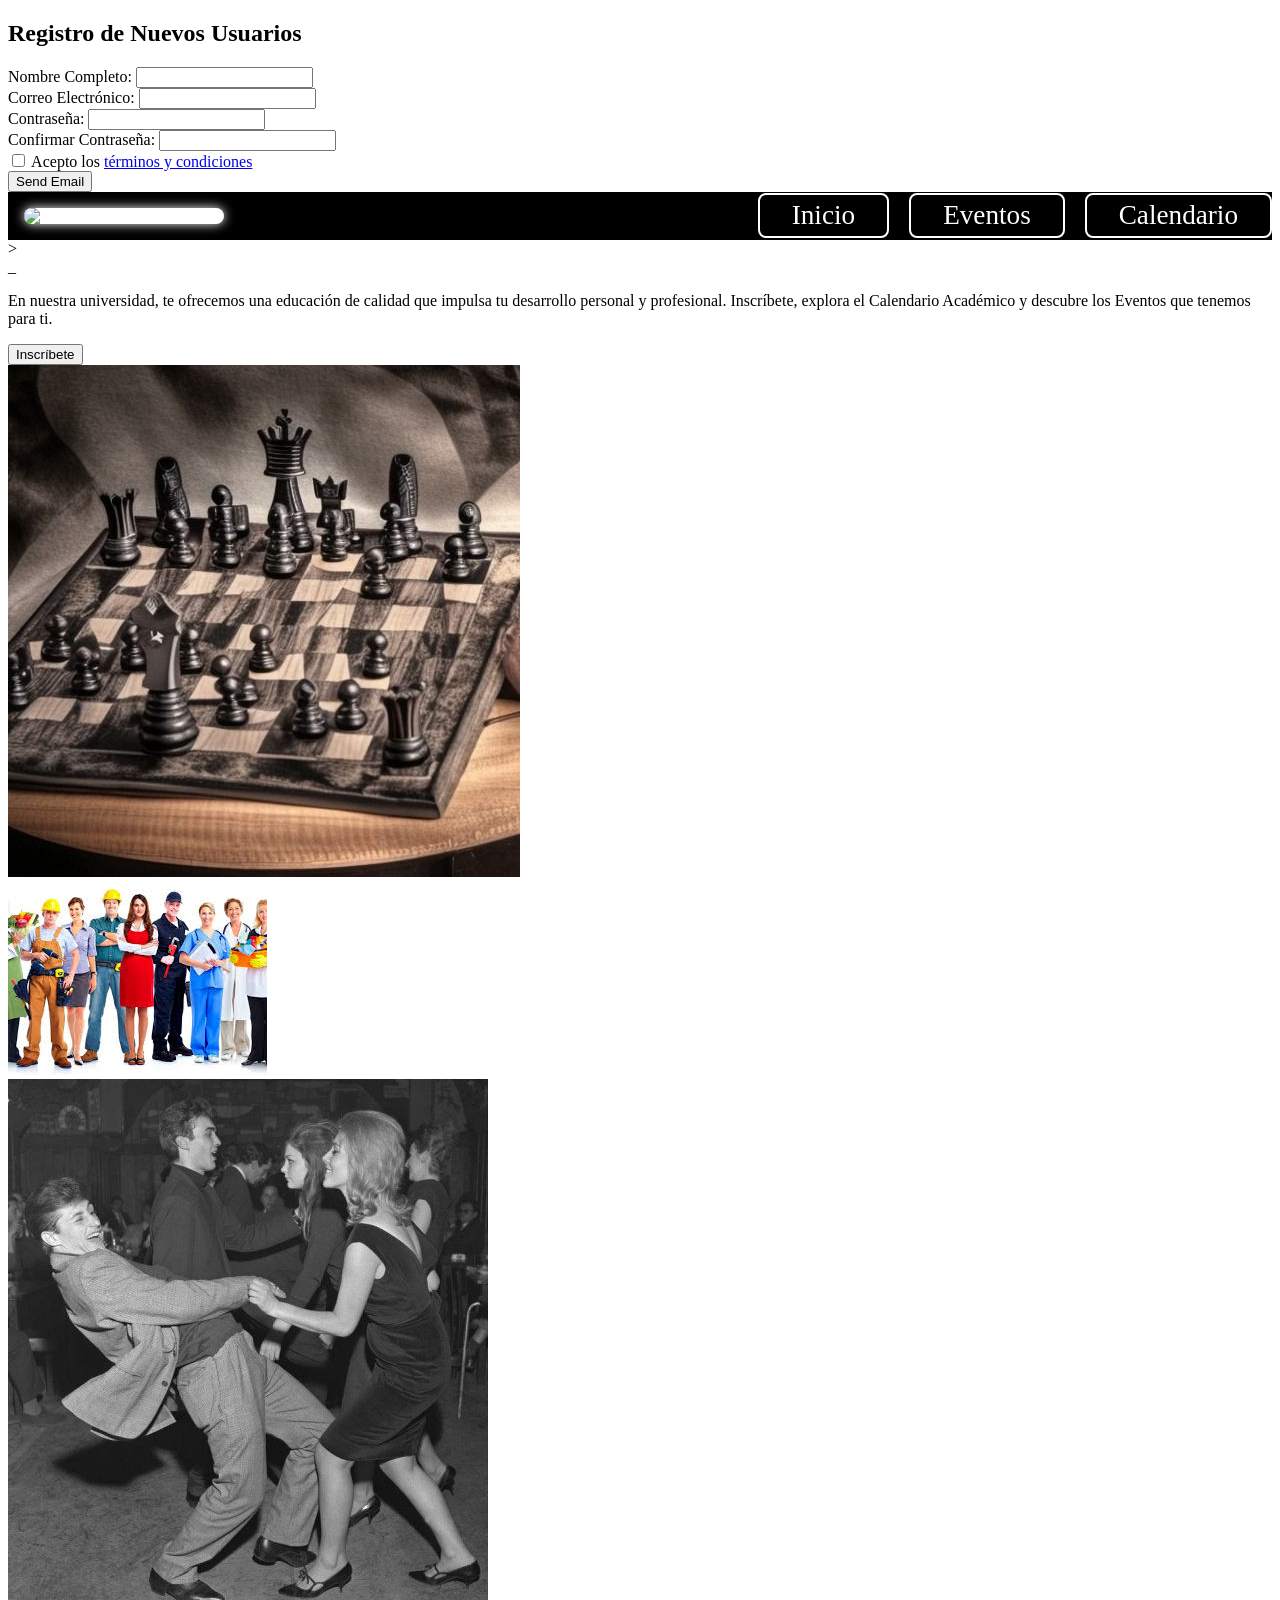
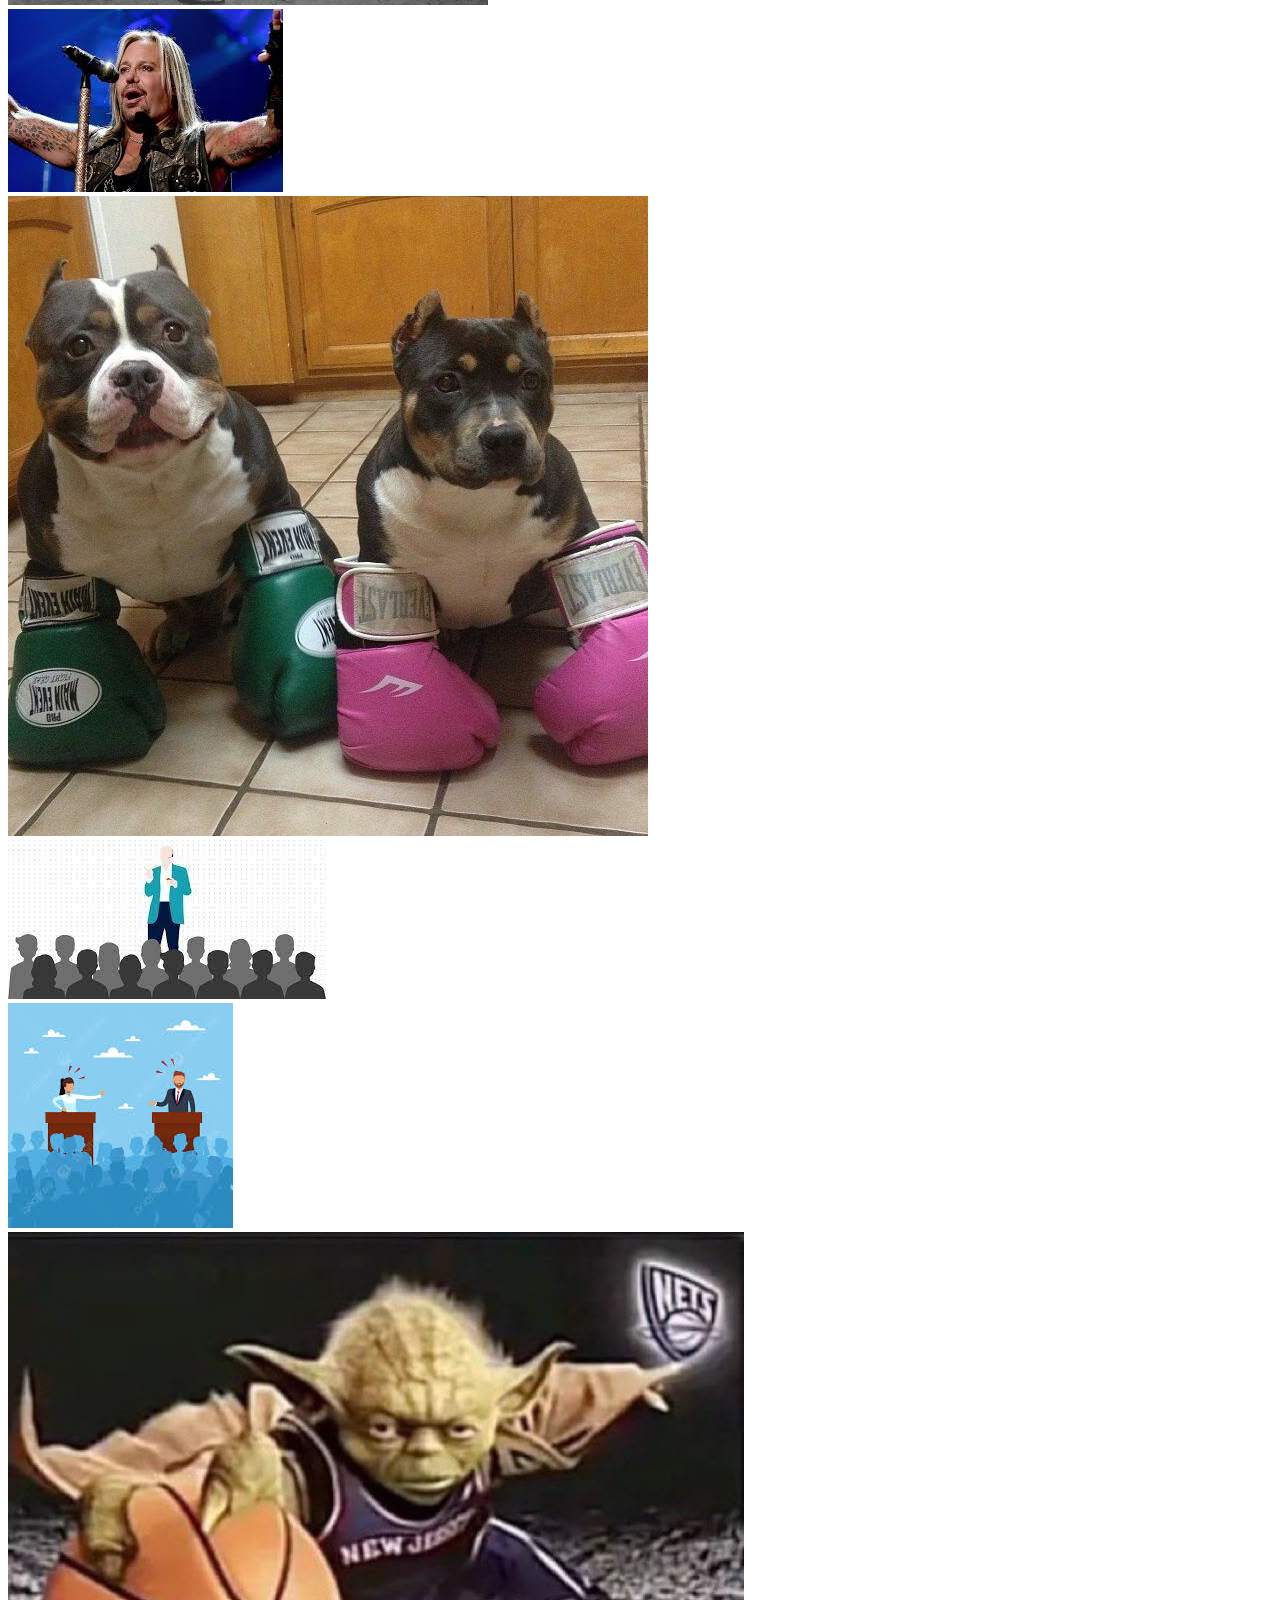
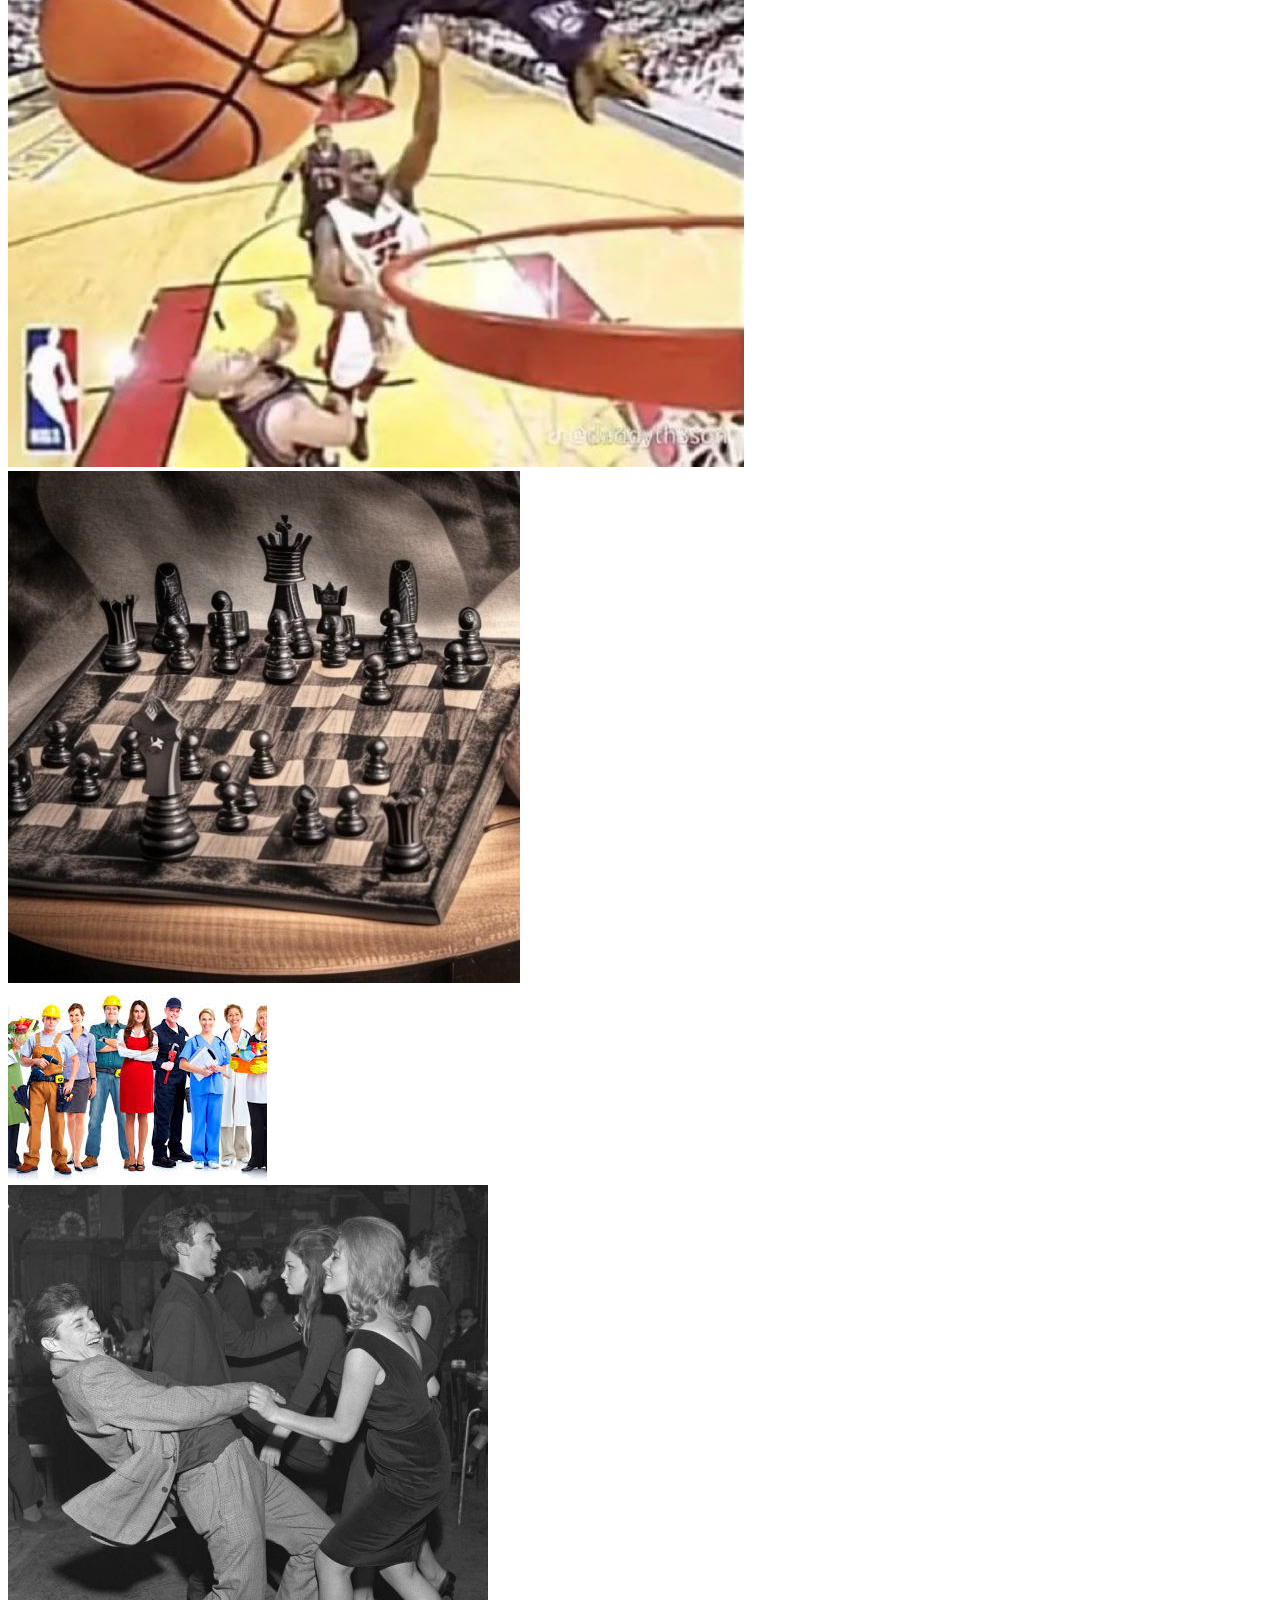
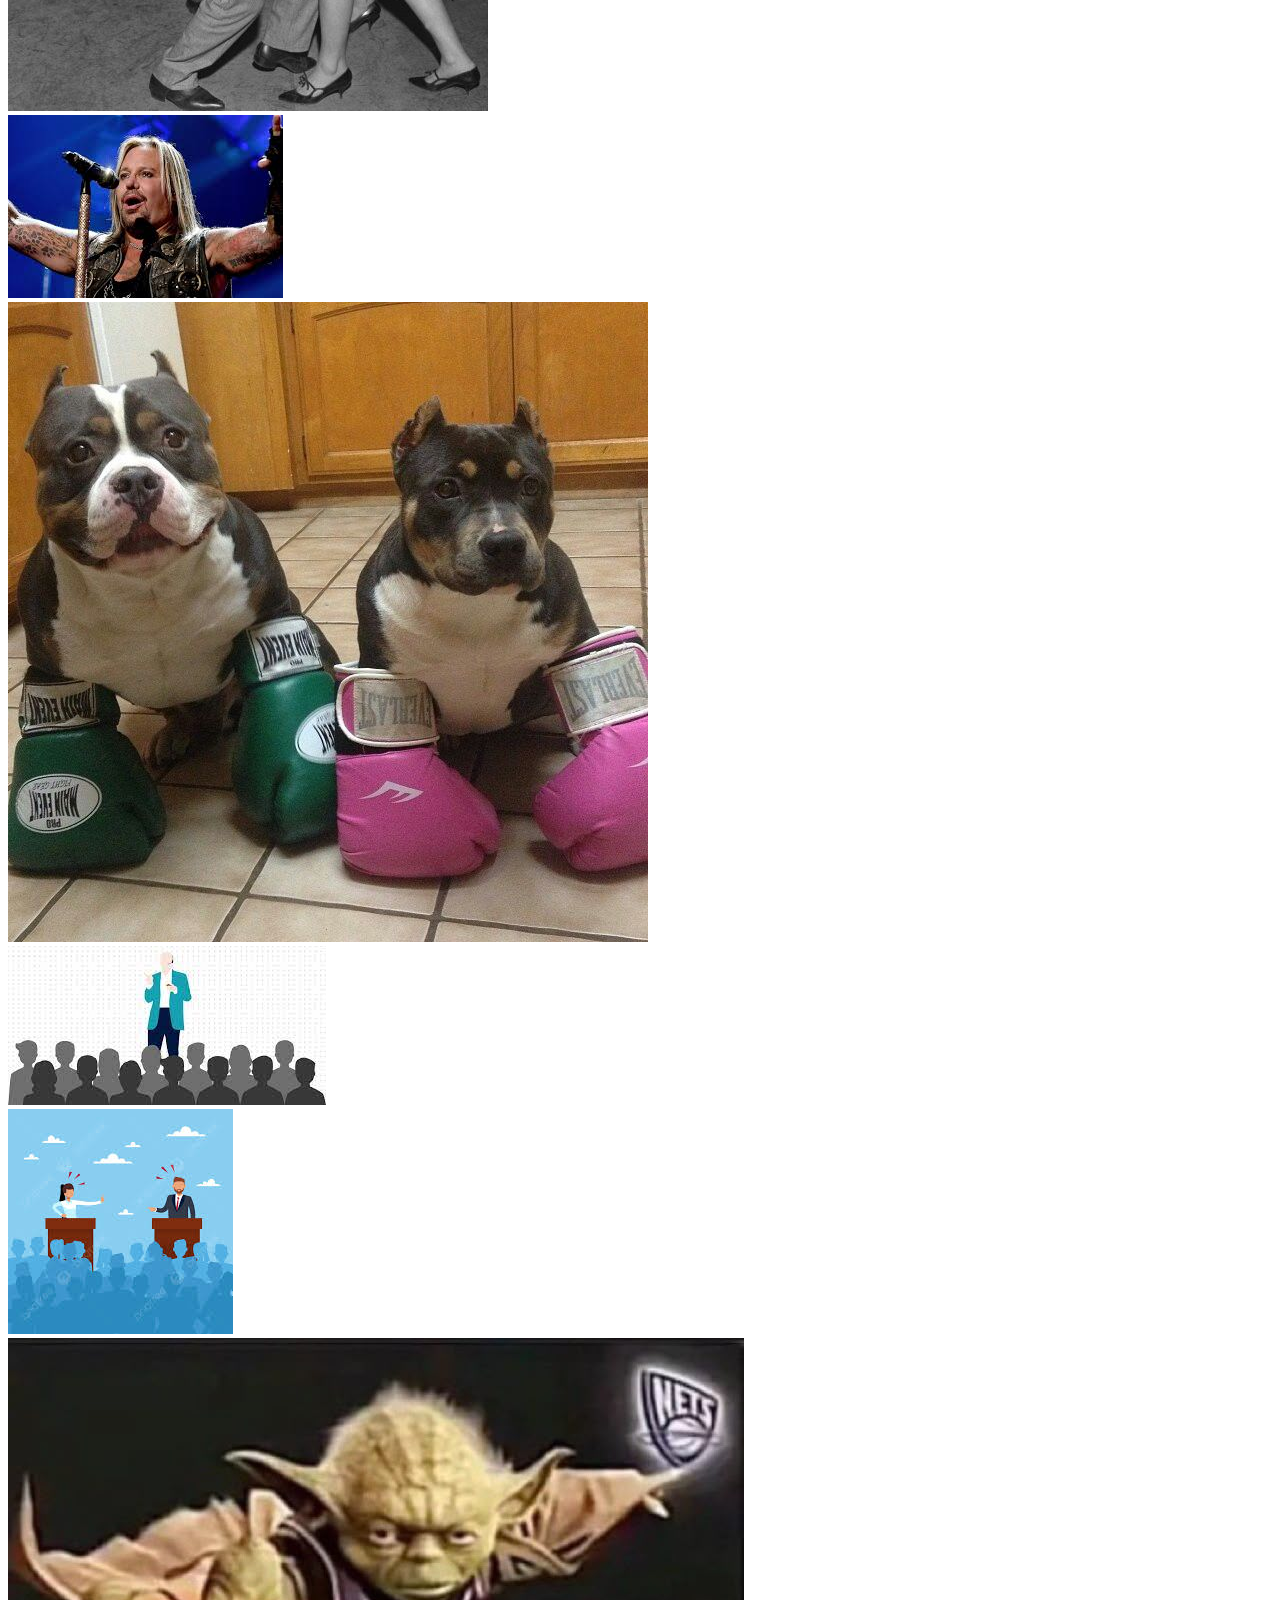
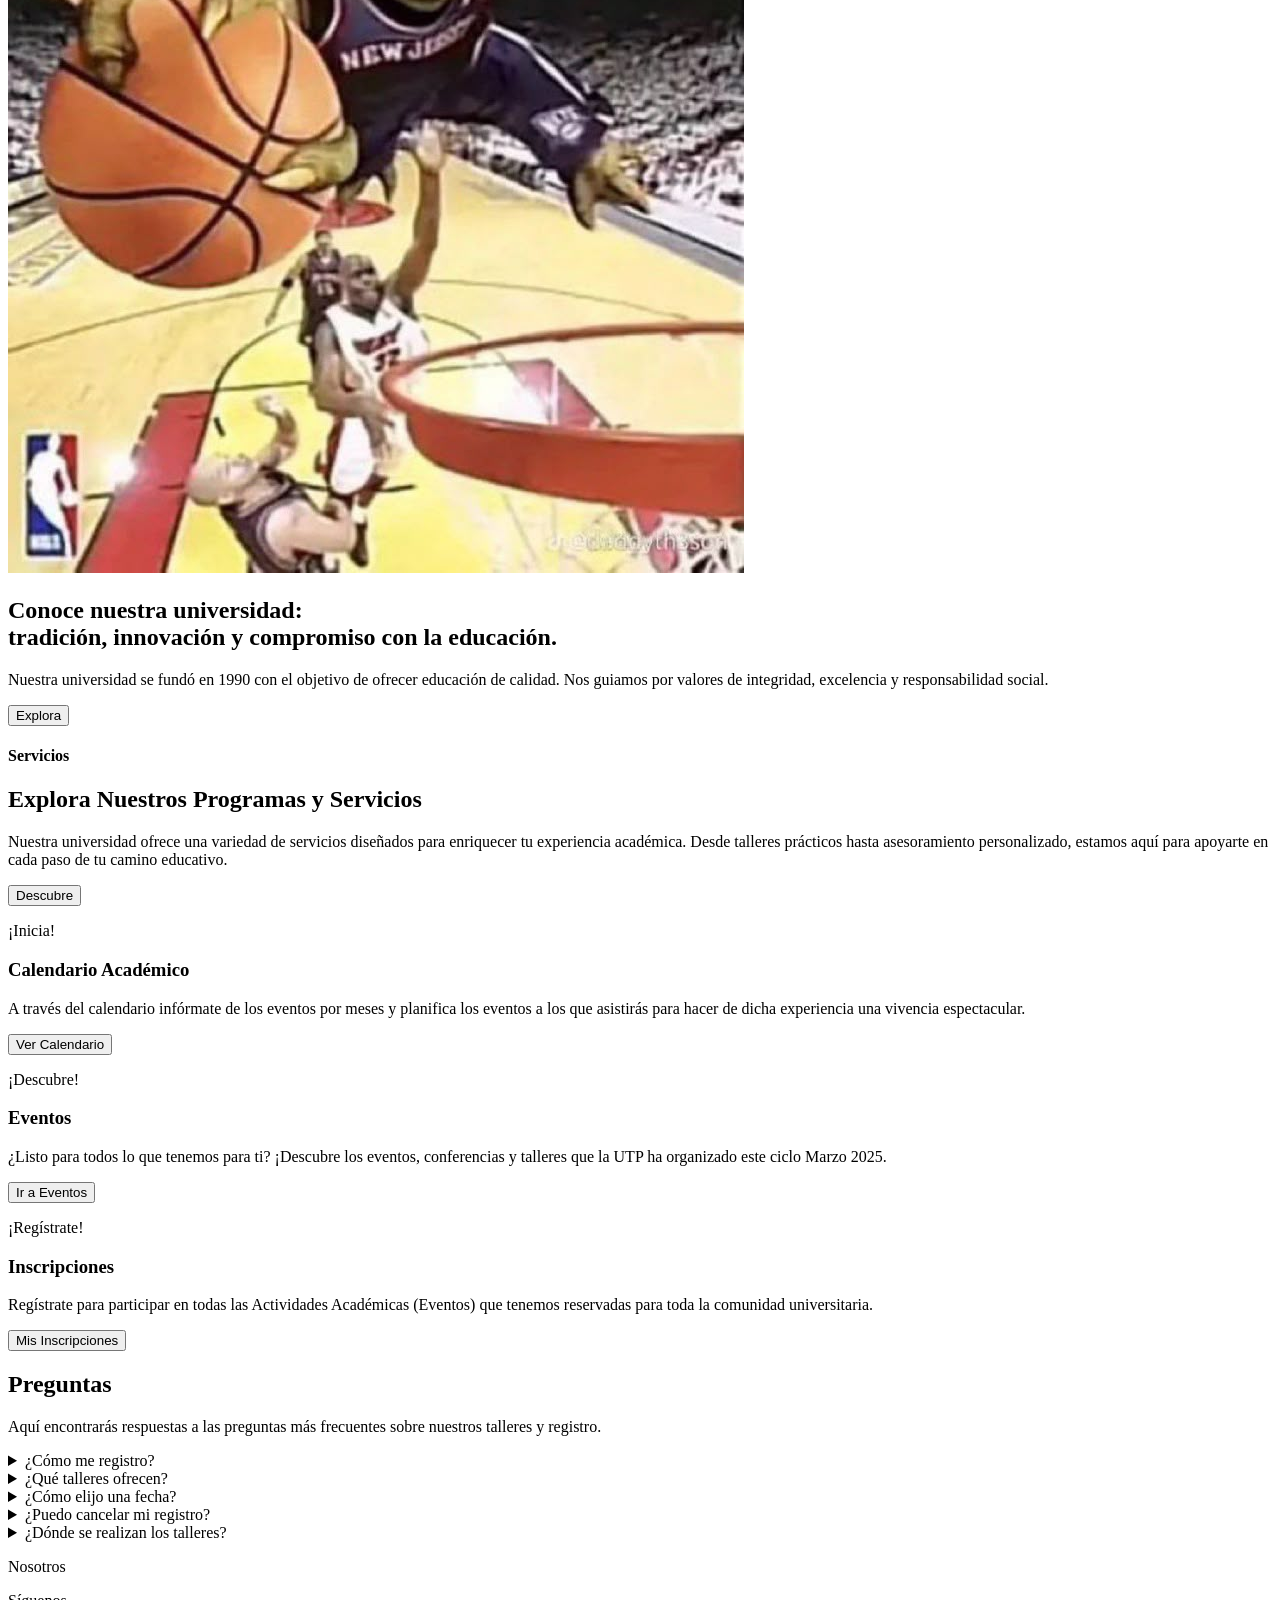
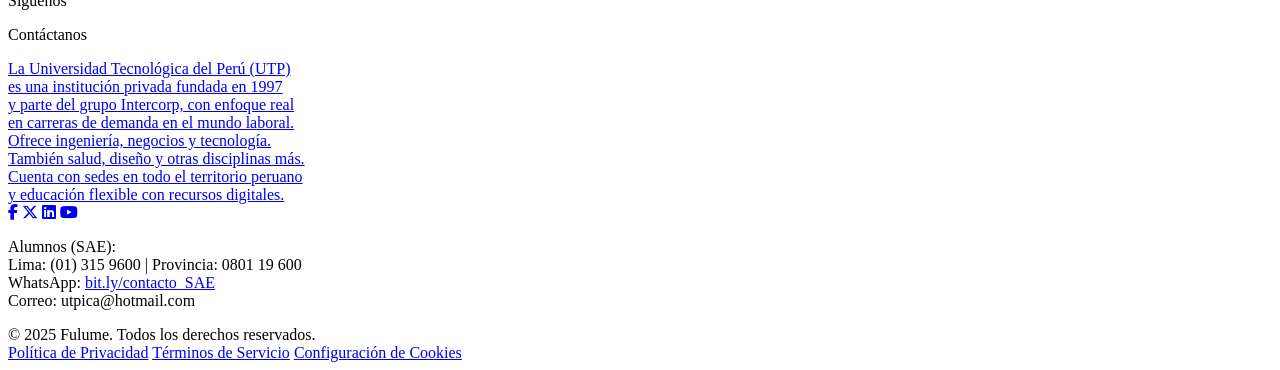
==== index.html @ 2ced10ea "Primer commit" ====
<!doctype html>
<html lang="es">
  <head>
    <meta charset="UTF-8" />
    <title>Universidad</title>
    <link rel="stylesheet" href="CSS/Style_home.css" />
    <link
      rel="stylesheet"
      href="https://cdnjs.cloudflare.com/ajax/libs/font-awesome/6.5.0/css/all.min.css"
    />
    <script
      type="text/javascript"
      src="https://cdn.jsdelivr.net/npm/@emailjs/browser@4/dist/email.min.js"
    ></script>

    <script type="text/javascript">
      emailjs.init("GMWfiixWkymQ-8dQr");
    </script>
  </head>
  <!-- Aquí se mostrará el saludo -->
  <div
    id="bienvenida"
    style="
      display: none;
      position: absolute;
      top: 10px;
      right: 20px;
      font-weight: bold;
    "
  >
    Bienvenido, <span id="usuarioNombre"></span>
  </div>

  <!-- Modal -->
  <div id="modalRegistro" class="modal">
    <div class="modal-content">
      <h2>Registro de Nuevos Usuarios</h2>
      <form id="form">
        <div class="field">
          <label for="name">Nombre Completo:</label>
          <input type="text" id="name" name="name" required />
        </div>
        <div class="field">
          <label for="email">Correo Electrónico:</label>
          <input type="text" id="email" name="email" required />
        </div>
        <div class="field">
          <label for="contrasena">Contraseña:</label>
          <input type="password" id="contrasena" name="contrasena" required />
        </div>
        <div class="field">
          <label for="confirmar_contrasena">Confirmar Contraseña:</label>
          <input
            type="password"
            id="confirmar_contrasena"
            name="confirmar_contrasena"
            required
          />
        </div>
        <div class="field">
          <label>
            <input type="checkbox" name="terminos" required />
            Acepto los <a href="Terminos.html">términos y condiciones</a>
          </label>
        </div>
        <input type="submit" id="button" value="Send Email" />
      </form>
    </div>
  </div>

  <!--Primera sección-->

  <body>
    <style>
      body {
        overflow-y: scroll;
      }
      .header-contenido {
        background-color: black;
        display: flex;
        align-items: center;
        justify-content: space-between;
      }
      .header-logo {
        padding: 1rem 1rem;
        display: flex;
        align-items: center;
      }
      .header-logo img {
        background-color: white;
        box-shadow: 0 0 11px white;
        border-radius: 50px;
        width: 200px;
        border: none;
      }
      .nav-links {
        list-style: none;
        display: flex;
        justify-content: start;
        gap: 20px;
        padding: 0;
        margin: 0;
      }
      .nav-links li a {
        display: block;
        text-decoration: none;
        font-size: 1.7rem;
        border: 2px solid white;
        border-radius: 8px;
        background-color: black;
        padding: 5px 2rem;
        color: white;
        transition: 0.5s;
      }
      .nav-links li a:hover {
        text-shadow: 0 0 15px white;
        color: black;
        background-color: white;
        border: 2px solid black;
        font-weight: 900;
        transform: translateY(-0.2rem);
      }
    </style>
    <header>
      <div class="header-contenido">
        <div class="header-logo">
          <img
            src="https://upload.wikimedia.org/wikipedia/commons/thumb/5/50/Utplogonuevo.svg/1280px-Utplogonuevo.svg.png"
          />
        </div>
        <nav class="header-nav">
          <ul class="nav-links">
            <li><a href="index.html">Inicio</a></li>
            <li><a href="eventos_utp.html">Eventos</a></li>
            <li><a href="calendario_utp.html">Calendario</a></li>
          </ul>
        </nav>
      </div>
    </header>
    <!--     <header>
      <nav class="header">
        <a href="index.html"><button class="active">Inicio</button></a>
        <a href="eventos_utp.html"> <button>Eventos</button></a>
        <a href="calendario_utp.html"><button>Calendario</button></a>
      </nav>
    </header -->>
    <!-- Segunda sección -->
    <section class="hero">
      <div class="heroUno">
        <div class="hero-text">
          <!--  <button class="none" onclick="activarBlackTheme()">
            <img
              class="logo-utp"
              src="https://upload.wikimedia.org/wikipedia/commons/thumb/5/50/Utplogonuevo.svg/1280px-Utplogonuevo.svg.png"
              alt="Logo UTP"
            />
          </button> -->

          <div class="console-container">
            <span id="text"></span>
            <div class="console-underscore" id="console">&#95;</div>
          </div>
          <p>
            En nuestra universidad, te ofrecemos una educación de calidad que
            impulsa tu desarrollo personal y profesional. Inscríbete, explora el
            Calendario Académico y descubre los Eventos que tenemos para ti.
          </p>
          <div class="buttons">
            <button class="btn-black" id="abrirModal">Inscríbete</button>
          </div>
        </div>
        <div class="slider">
          <div class="slide-track">
            <div class="slide">
              <img src="image/ajedrez.jpg" alt="" />
            </div>
            <div class="slide">
              <img src="image/empleos.jpg" alt="" />
            </div>
            <div class="slide">
              <img src="image/baile.jpg" alt="" />
            </div>
            <div class="slide">
              <img src="image/canto.jpg" alt="" />
            </div>
            <div class="slide">
              <img src="image/boxeo.jpg" alt="" />
            </div>
            <div class="slide">
              <img src="image/charla.jpg" alt="" />
            </div>
            <div class="slide">
              <img src="image/debate.jpg" alt="" />
            </div>
            <div class="slide">
              <img src="image/basquet.jpg" alt="" />
            </div>

            <!--lol-->

            <div class="slide">
              <img src="image/ajedrez.jpg" alt="" />
            </div>
            <div class="slide">
              <img src="image/empleos.jpg" alt="" />
            </div>
            <div class="slide">
              <img src="image/baile.jpg" alt="" />
            </div>
            <div class="slide">
              <img src="image/canto.jpg" alt="" />
            </div>
            <div class="slide">
              <img src="image/boxeo.jpg" alt="" />
            </div>
            <div class="slide">
              <img src="image/charla.jpg" alt="" />
            </div>
            <div class="slide">
              <img src="image/debate.jpg" alt="" />
            </div>
            <div class="slide">
              <img src="image/basquet.jpg" alt="" />
            </div>
          </div>
        </div>
        <!--h-->
      </div>
      <div class="vacioUno">
        <!--vacío-->
      </div>
    </section>

    <section class="hero">
      <div class="heroDos">
        <div class="hero-text">
          <h1>
            Conoce nuestra universidad:<br />tradición, innovación y compromiso
            con la educación.
          </h1>
          <p>
            Nuestra universidad se fundó en 1990 con el objetivo de ofrecer
            educación de calidad. Nos guiamos por valores de integridad,
            excelencia y responsabilidad social.
          </p>
        </div>
        <div class="buttons">
          <a href="calendario_utp.html"
            ><button class="btn-black">Explora</button></a
          >
        </div>
      </div>
      <div class="vacioDos">
        <!--vacío-->
      </div>
    </section>

    <!-- Tercera sección -->
    <section class="services">
      <h4>Servicios</h4>
      <h2>Explora Nuestros Programas y Servicios</h2>
      <p>
        Nuestra universidad ofrece una variedad de servicios diseñados para
        enriquecer tu experiencia académica. Desde talleres prácticos hasta
        asesoramiento personalizado, estamos aquí para apoyarte en cada paso de
        tu camino educativo.
      </p>

      <div class="buttons">
        <a href="eventos_utp.html"
          ><button class="btn-black">Descubre</button></a
        >
      </div>
      <div class="acceso-rapido">
        <div class="tarjeta">
          <p>¡Inicia!</p>
          <h3>Calendario Académico</h3>
          <p>
            A través del calendario infórmate de los eventos por meses y
            planifica los eventos a los que asistirás para hacer de dicha
            experiencia una vivencia espectacular.
          </p>
          <a href="calendario_utp.html">
            <button class="btn-animado">Ver Calendario</button>
          </a>
        </div>

        <div class="tarjeta">
          <p>¡Descubre!</p>
          <h3>Eventos</h3>
          <p>
            ¿Listo para todos lo que tenemos para ti? ¡Descubre los eventos,
            conferencias y talleres que la UTP ha organizado este ciclo Marzo
            2025.
          </p>
          <a href="eventos_utp.html">
            <button class="btn-animado">Ir a Eventos</button>
          </a>
        </div>

        <div class="tarjeta">
          <p>¡Regístrate!</p>
          <h3>Inscripciones</h3>
          <p>
            Regístrate para participar en todas las Actividades Académicas
            (Eventos) que tenemos reservadas para toda la comunidad
            universitaria.
          </p>
          <a href="registro_utp.html">
            <button class="btn-animado">Mis Inscripciones</button>
          </a>
        </div>
      </div>
    </section>
    <!-- Cuarta sección -->
    <section class="preguntas">
      <h1>Preguntas</h1>
      <p>
        Aquí encontrarás respuestas a las preguntas más frecuentes sobre
        nuestros talleres y registro.
      </p>

      <details class="preg">
        <summary>¿Cómo me registro?</summary>
        <p>
          Para registrarte, simplemente ingresa tu nombre o correo electrónico y
          crea una contraseña. Luego, sigue las instrucciones en pantalla para
          completar tu registro. Es un proceso rápido y sencillo.
        </p>
      </details>

      <details class="preg">
        <summary>¿Qué talleres ofrecen?</summary>
        <p>
          Ofrecemos una variedad de talleres en diferentes áreas académicas.
          Puedes elegir entre talleres de ciencias, humanidades, tecnología y
          más. Consulta nuestra página de selección de talleres para más
          detalles.
        </p>
      </details>

      <details class="preg">
        <summary>¿Cómo elijo una fecha?</summary>
        <p>
          Una vez que hayas seleccionado un taller, podrás elegir la fecha que
          más te convenga. Simplemente haz clic en el calendario y selecciona la
          fecha deseada. Asegúrate de que haya disponibilidad para esa fecha.
        </p>
      </details>

      <details class="preg">
        <summary>¿Puedo cancelar mi registro?</summary>
        <p>
          Sí, puedes cancelar tu registro hasta 48 horas antes del taller. Para
          hacerlo, dirígete a tu perfil y selecciona la opción de cancelación.
          Recuerda que las políticas de reembolso pueden variar.
        </p>
      </details>

      <details class="preg">
        <summary>¿Dónde se realizan los talleres?</summary>
        <p>
          Los talleres se realizan en nuestras instalaciones universitarias y
          también ofrecemos opciones en línea. Puedes verificar la ubicación
          específica en la descripción de cada taller. Asegúrate de elegir la
          opción que mejor se adapte a ti.
        </p>
      </details>
    </section>

    <footer>
      <div class="footer-bottom">
        <!-- Superior -->
        <div class="footer-superior">
          <div class="foot-sup-text">
            <p>Nosotros</p>
            <p>Síguenos</p>
            <p>Contáctanos</p>
          </div>
        </div>

        <!-- Medio -->
        <div class="footer-medio">
          <div class="foot-med-text">
            <!-- Texto Institucional -->
            <div class="textUno">
              <a
                href="https://es.wikipedia.org/wiki/Universidad_Tecnol%C3%B3gica_del_Per%C3%BA"
              >
                La Universidad Tecnológica del Perú (UTP)<br />
                es una institución privada fundada en 1997<br />
                y parte del grupo Intercorp, con enfoque real<br />
                en carreras de demanda en el mundo laboral.<br />
                Ofrece ingeniería, negocios y tecnología.<br />
                También salud, diseño y otras disciplinas más.<br />
                Cuenta con sedes en todo el territorio peruano<br />
                y educación flexible con recursos digitales.
              </a>
            </div>

            <!-- Redes Sociales -->
            <div class="textDos social-icons">
              <a href="https://www.facebook.com/UTP.Peru"
                ><i class="fab fa-facebook-f"></i
              ></a>
              <a href="https://x.com/universidadutp"
                ><i class="fab fa-x-twitter"></i
              ></a>
              <a
                href="https://pe.linkedin.com/school/utp-universidad-tecnologica-del-peru/"
                ><i class="fab fa-linkedin"></i
              ></a>
              <a href="https://www.youtube.com/@sorprendeteutp"
                ><i class="fab fa-youtube"></i
              ></a>
            </div>

            <!-- Contacto -->
            <div class="textTres">
              <p>
                Alumnos (SAE):<br />
                Lima: (01) 315 9600 | Provincia: 0801 19 600<br />
                WhatsApp:
                <a
                  href="https://api.whatsapp.com/send?phone=51960252970&text=Hola!+Escr%C3%ADbenos+tu+consulta+por+aqu%C3%AD%C2%A0"
                >
                  bit.ly/contacto_SAE </a
                ><br />
                Correo: utpica@hotmail.com
              </p>
            </div>
          </div>
        </div>

        <!-- Inferior -->
        <div class="footer-inferior">
          <div class="foot-inf-text">
            <div>© 2025 Fulume. Todos los derechos reservados.</div>
            <div class="links">
              <a href="#">Política de Privacidad</a>
              <a href="#">Términos de Servicio</a>
              <a href="#">Configuración de Cookies</a>
            </div>
          </div>
        </div>
      </div>
    </footer>

    <script src="JS/homejava.js"></script>
    <script>
      document
        .getElementById("abrirModal")
        .addEventListener("click", function () {
          document.getElementById("modalRegistro").style.display = "block";
        });

      document
        .getElementById("cerrarModal")
        .addEventListener("click", function () {
          document.getElementById("modalRegistro").style.display = "none";
        });

      window.addEventListener("click", function (event) {
        const modal = document.getElementById("modalRegistro");
        if (event.target === modal) {
          modal.style.display = "none";
        }
      });
    </script>
  </body>
</html>
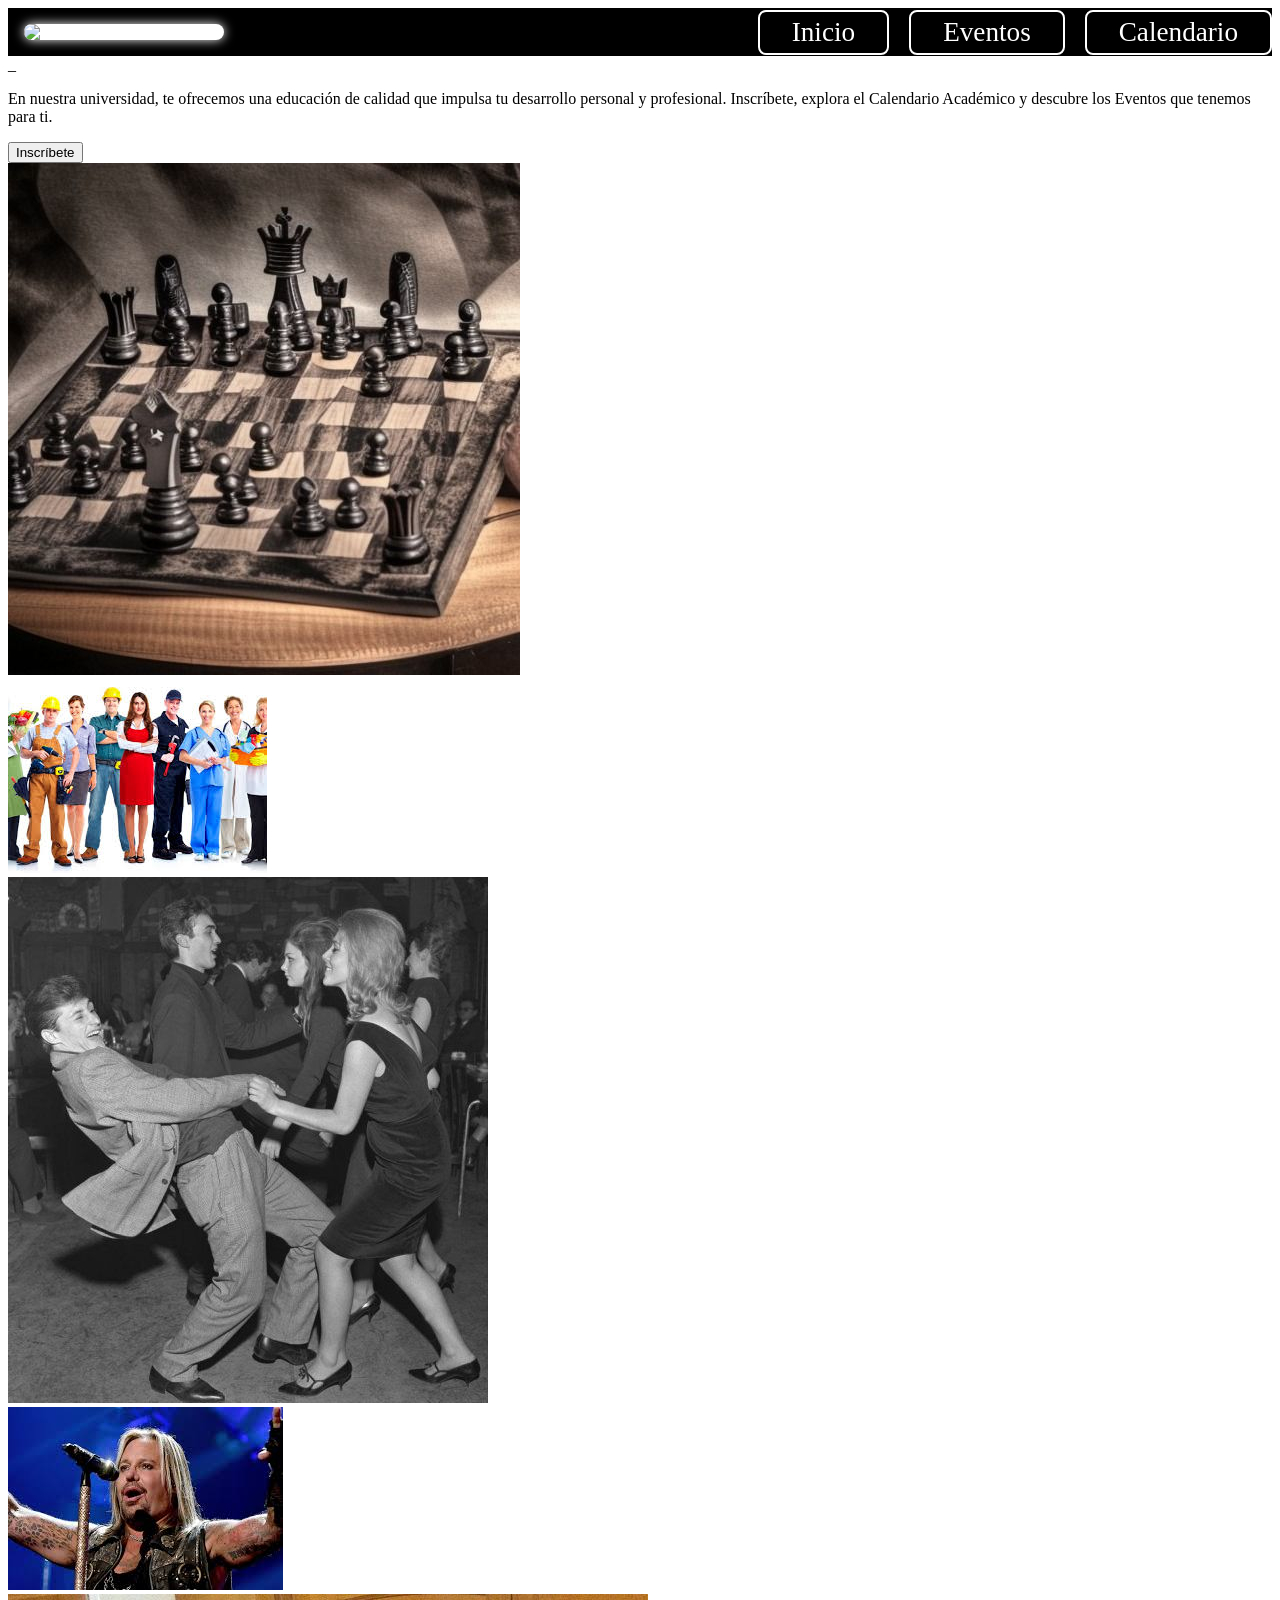
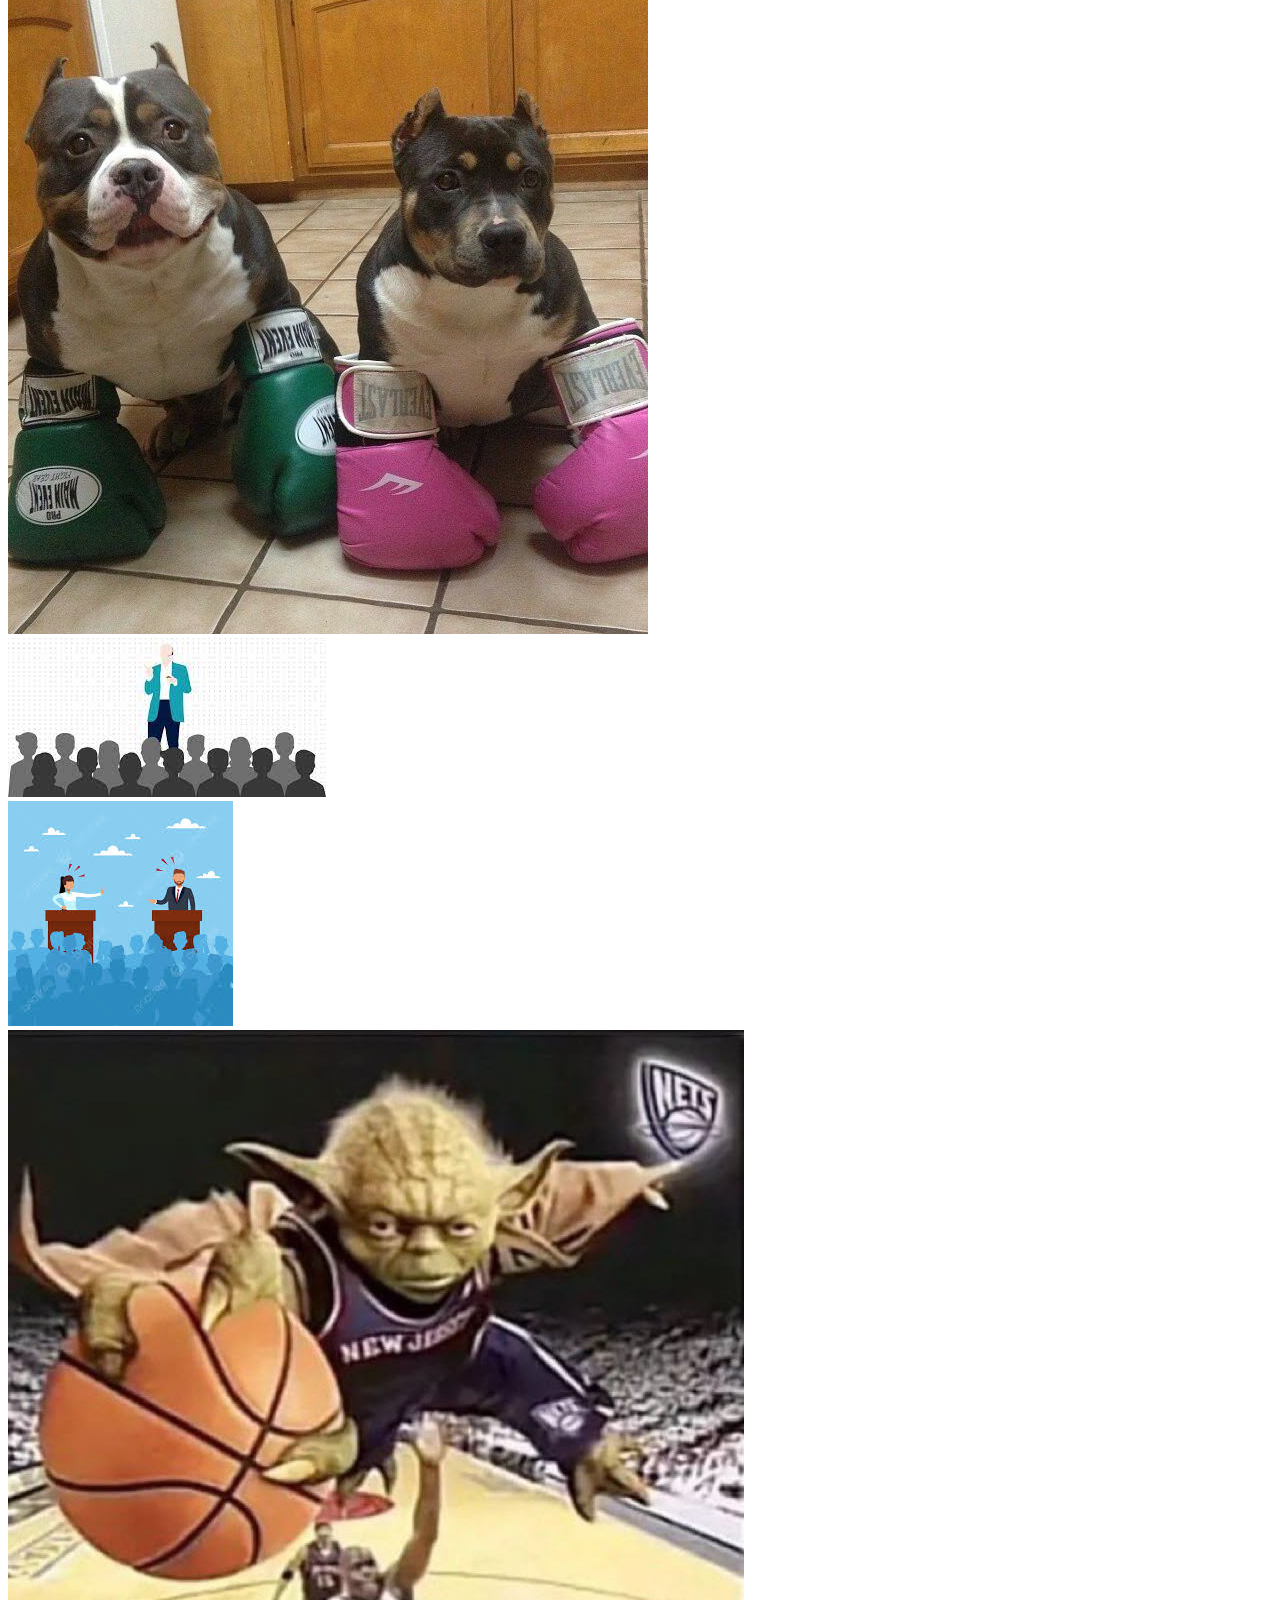
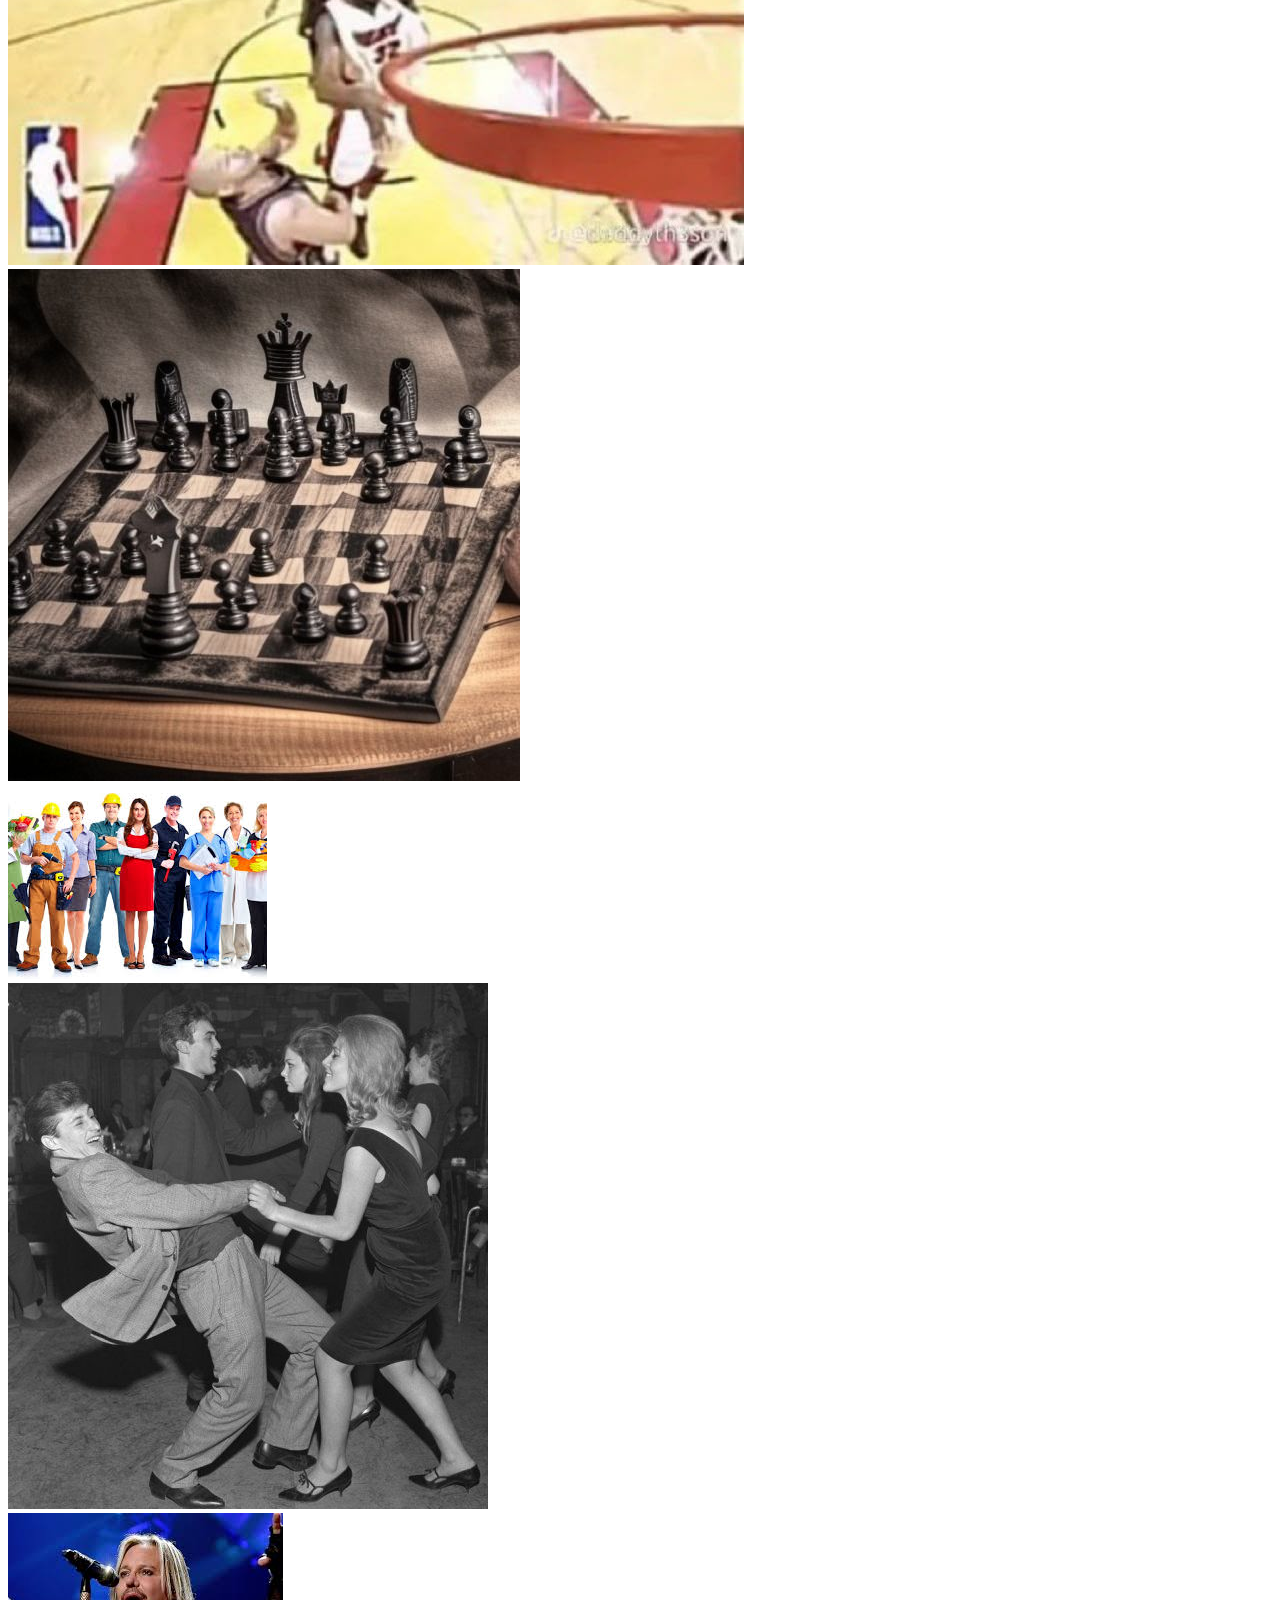
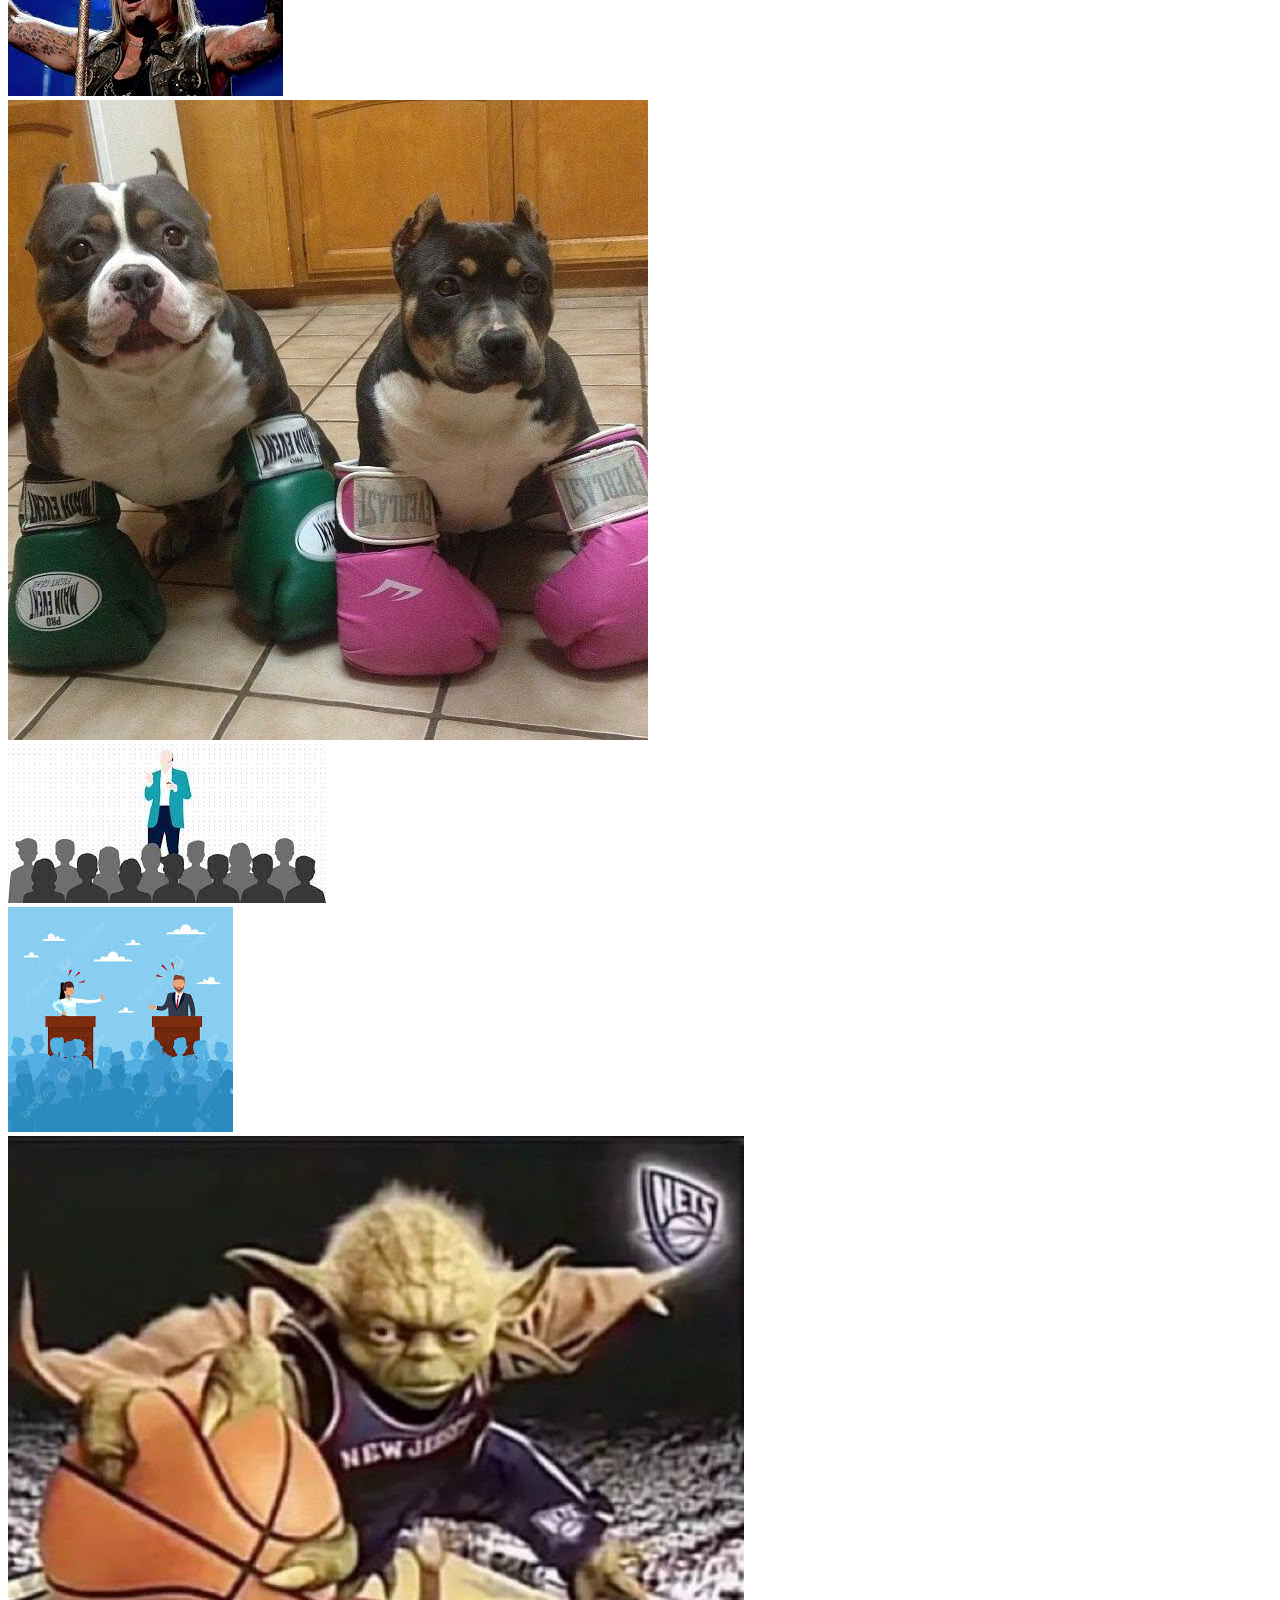
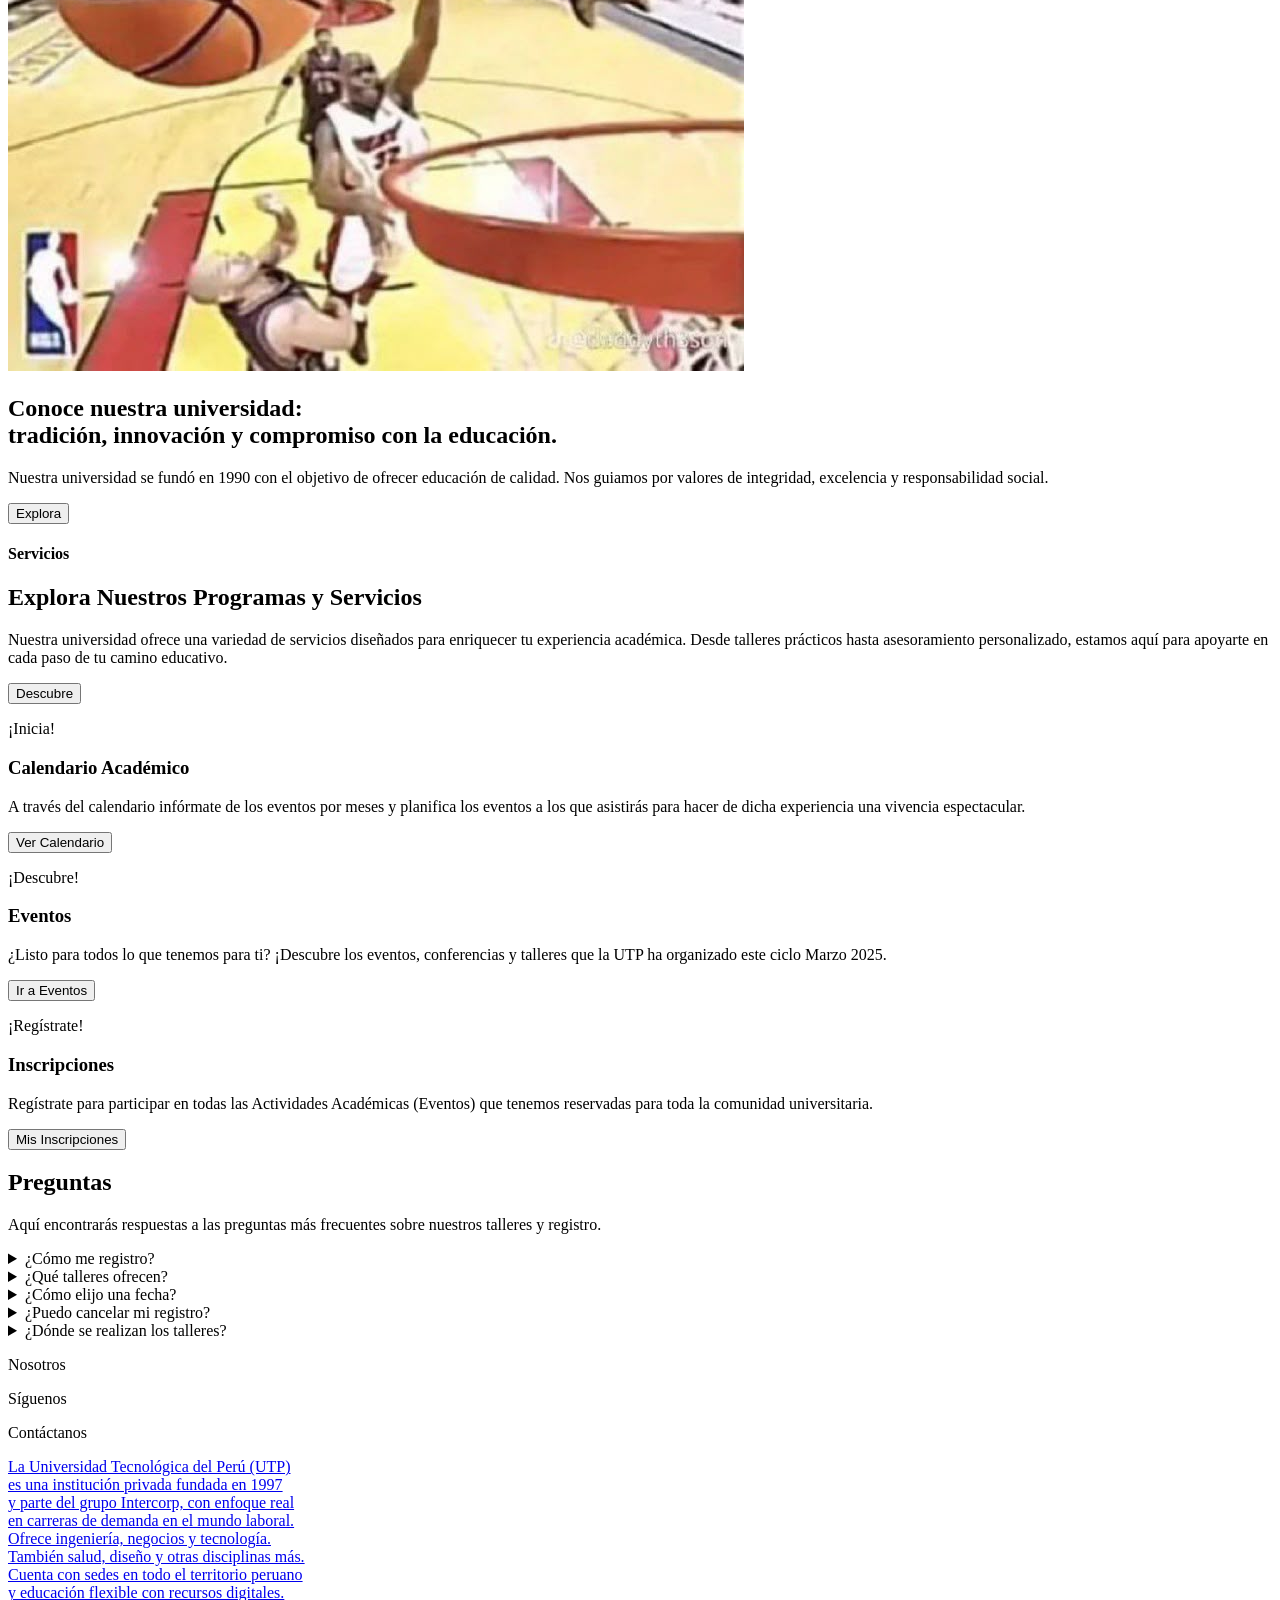
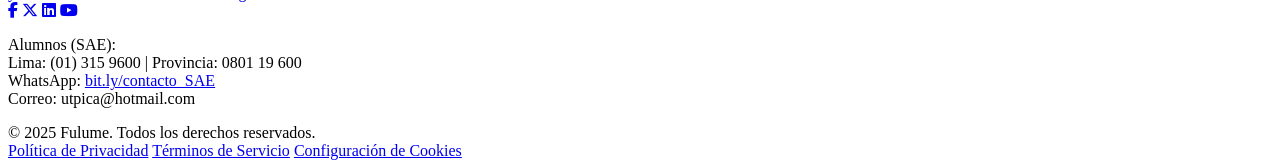
==== commit 5ef5071d: "Modificación del header" ====
--- a/index.html
+++ b/index.html
@@ -32,7 +32,7 @@
   </div>
 
   <!-- Modal -->
-  <div id="modalRegistro" class="modal">
+  <!-- <div id="modalRegistro" class="modal">
     <div class="modal-content">
       <h2>Registro de Nuevos Usuarios</h2>
       <form id="form">
@@ -66,7 +66,7 @@
         <input type="submit" id="button" value="Send Email" />
       </form>
     </div>
-  </div>
+  </div> -->
 
   <!--Primera sección-->
 
@@ -137,14 +137,7 @@
         </nav>
       </div>
     </header>
-    <!--     <header>
-      <nav class="header">
-        <a href="index.html"><button class="active">Inicio</button></a>
-        <a href="eventos_utp.html"> <button>Eventos</button></a>
-        <a href="calendario_utp.html"><button>Calendario</button></a>
-      </nav>
-    </header -->>
-    <!-- Segunda sección -->
+
     <section class="hero">
       <div class="heroUno">
         <div class="hero-text">
